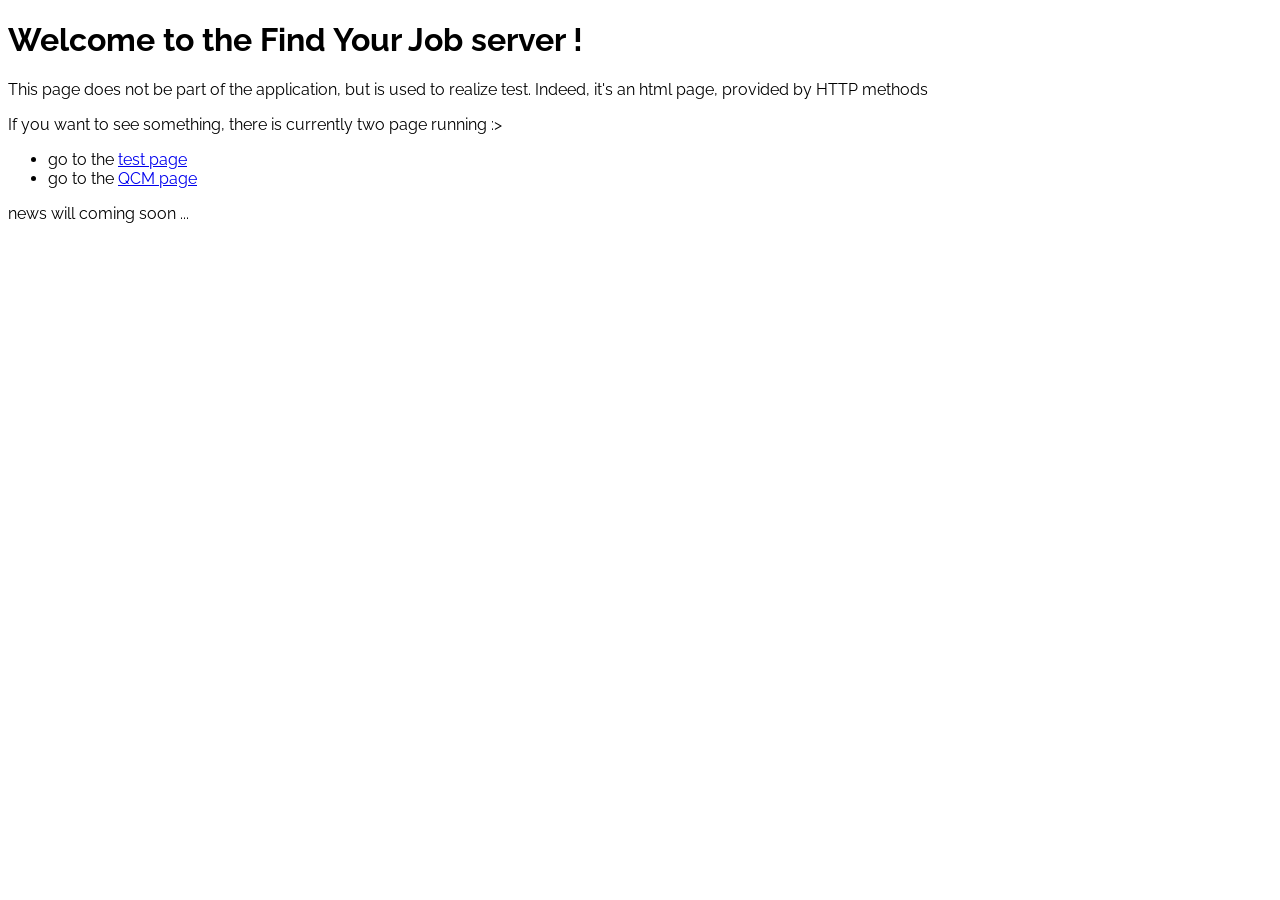
==== src/main/webapp/index.html @ f6f80876 "update" ====
<!DOCTYPE html>
<html lang="en">
<head>
    <meta charset="UTF-8">
    <title>Welcome page of fyj server</title>
    <link rel="stylesheet" href="https://fonts.googleapis.com/css?family=Raleway">
    <style>
        body,h1,h2,h3,h4,h5 {font-family: "Raleway", sans-serif}
    </style>
</head>
<body>
<h1>Welcome to the Find Your Job server !</h1>
<p>This page does not be part of the application, but is used to realize test. Indeed, it's an html page, provided by HTTP methods</p>
<p> If you want to see something, there is currently two page running :></p>
<ul>
    <li>go to the <a href="http://localhost:8080/FindYourJob_war/user">test page</a></li>
    <li>go to the <a href="http://localhost:8080/FindYourJob_war/qcm">QCM page</a></li>
</ul>
<p>news will coming soon ...</p>
</body>
</html>
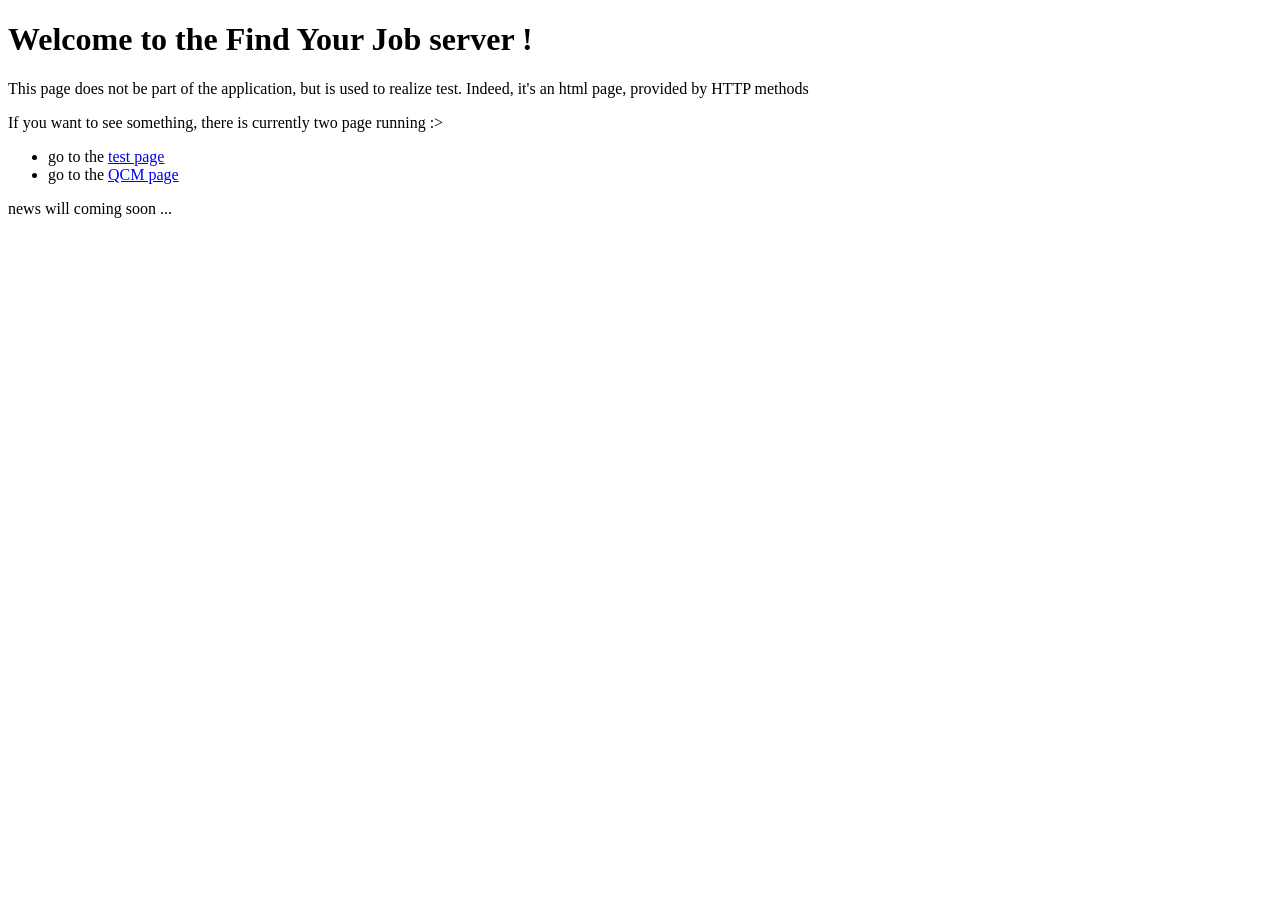
==== commit 9466d91f: "update" ====
--- a/src/main/webapp/index.html
+++ b/src/main/webapp/index.html
@@ -3,18 +3,14 @@
 <head>
     <meta charset="UTF-8">
     <title>Welcome page of fyj server</title>
-    <link rel="stylesheet" href="https://fonts.googleapis.com/css?family=Raleway">
-    <style>
-        body,h1,h2,h3,h4,h5 {font-family: "Raleway", sans-serif}
-    </style>
 </head>
 <body>
 <h1>Welcome to the Find Your Job server !</h1>
 <p>This page does not be part of the application, but is used to realize test. Indeed, it's an html page, provided by HTTP methods</p>
 <p> If you want to see something, there is currently two page running :></p>
 <ul>
-    <li>go to the <a href="http://localhost:8080/FindYourJob_war/user">test page</a></li>
-    <li>go to the <a href="http://localhost:8080/FindYourJob_war/qcm">QCM page</a></li>
+    <li>go to the <a href="http://localhost:8080/FindYouJob_war/user">test page</a></li>
+    <li>go to the <a href="http://localhost:8080/FindYouJob_war/qcm">QCM page</a></li>
 </ul>
 <p>news will coming soon ...</p>
 </body>
